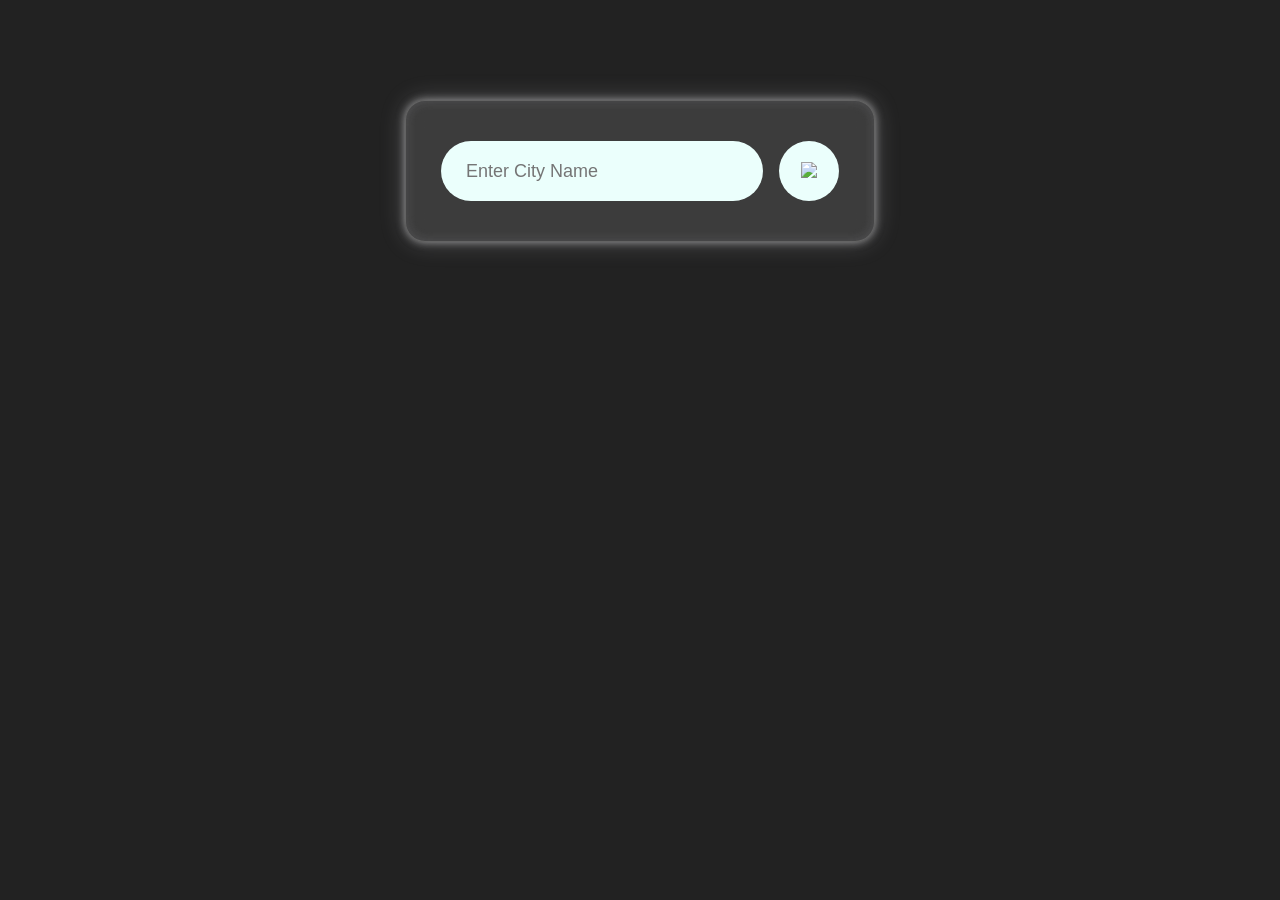
==== Weather App/index.html @ 9b5e19d4 "Weather App" ====
<!doctype html>
<html lang="en">
  <head>
    <meta charset="UTF-8" />
    <meta name="viewport" content="width=device-width, initial-scale=1.0" />
    <title>Weather app</title>
    <link rel="stylesheet" href="style.css" />
  </head>

  <body>
    <div class="card">
      <div class="search">
        <input type="text" placeholder="Enter City Name" spellcheck="false" />
        <button><img src="Images/search.png"></button>
      </div>
      <div class="error">
        <p>Invalid city name</p>
      </div>
      <div class="weather">
        <img src="Images/rain.png" class="weather-icon">
        <h1 class="temp">22°C</h1>
        <h2 class="city">New York</h2>
        <div class="details">
          <div class="col">
            <img src="Images/humidity.png">
            <div>
              <p class="humidity">50%</p>
              <p>Humidity</p>
            </div>
          </div>
          <div class="col">
            <img src="Images/wind.png">
            <div>
              <p class="wind">15 Km/hr</p>
              <p>Wind Speed</p>
            </div>
          </div>
        </div>
      </div>
    </div>
    <script>
      const apiKey = "1d85007ca6a87892b291afc19cddb862";
      const apiUrl = "https://api.openweathermap.org/data/2.5/weather?units=metric&q=";

      const searchbox = document.querySelector(".search input");
      const searchbtn = document.querySelector(".search button");
      const weathericon = document.querySelector(".weather-icon");

      async function checkWeather(city) {
        const response = await fetch(apiUrl + (city) + `&appid=${apiKey}`);
        if(response.status === 404){
          document.querySelector(".error").style.display = "block";
          document.querySelector(".weather").style.display = "none";
        }else{
          const= data = await response.json();
          console.log(data);


        document.querySelector(".city").innerHTML = data.name;
        document.querySelector(".temp").innerHTML = Math.round(data.main.temp) + "°C";
        document.querySelector(".humidity").innerHTML = data.main.humidity + "%";
        document.querySelector(".wind").innerHTML = (data.wind.speed*3.6).toFixed(2) + "Km/h";

        if (data.weather[0].main === "Clouds"){
          weathericon.src = "Images/clouds.png";
        }
        else if (data.weather[0].main === "Clear"){
          weathericon.src = "Images/clear.png";
        }
        else if (data.weather[0].main === "Rain"){
          weathericon.src = "Images/rain.png";
        }
        else if (data.weather[0].main === "Drizzle"){
          weathericon.src = "Images/drizzle.png";
        }
        else if (data.weather[0].main === "Mist"){
          weathericon.src = "Images/mist.png";
        }

        document.querySelector(".weather").style.display = "block";
        document.querySelector(".error").style.display = "none";
        }
        
      }
      searchbtn.addEventListener("click" , () => {
        checkWeather(searchbox.value);
      })
      searchbox.addEventListener("keypress", (e) => {
        if (e.key === "Enter") checkWeather(searchbox.value);
      })
      
    </script>
  </body>
</html>
---- Weather App/style.css ----
*{
    margin: 0%;
    padding: 0%;
    font-family: sans-serif;
    box-sizing: border-box;
}
body{
    background: #222;
}
.card{
    width: 90%;
    max-width: 470px;
    background: rgba(255, 255, 255, 0.12);
     backdrop-filter: blur(14px);
    -webkit-backdrop-filter: blur(14px);
     border: 1px solid rgba(255, 255, 255, 0.2);
    color: #fff;
    margin: 100px auto 0;
    border-radius: 20px;
    padding: 40px 35px;
    text-align: center;
    box-shadow:
    0 0 8px rgba(248, 248, 249, 0.5),
    0 0 24px rgba(223, 223, 233, 0.25),
    inset 0 0 12px rgba(217, 217, 230, 0.15);
    
}
.search{
    width: 100%;
    display: flex;
    align-items: center;
    justify-content: space-between;
    cursor: pointer;
    transition: transform 0.1s ease, box-shadow 0.2s ease, background 0.2s;
}

.search input{
    border: 0;
    outline: 0;
    background: #ebfffc;
    color: #555;
    padding: 10px 25px;
    height: 60px;
    border-radius: 30px;
    flex: 1;
    margin-right: 16px;
    font-size: 18px;
}

.search button{
    border: 0;
    outline: 0;
    background: #ebfffc;
    border-radius: 50%;
    width: 60px;
    height: 60px;
    cursor: pointer;
}
.search button:hover {
  background: #b0b0b4;
  box-shadow: 0 0 16px rgba(76, 76, 138, 0.5);
}
.search button:active {
  transform: scale(0.95);
}
.search button img{
    width: 16px;
}
.weather-icon{
    width: 170px;
    margin-top: 30px;
}
.weather h1{
    font-size: 80px;
    font-weight: 500;
}
.weather h2{
    font-size: 45px;
    font-weight: 400;
    margin-top: -10px;
}
.details{
    display: flex;
    align-items: center;
    justify-content: space-between;
    padding:0 20px;
    margin-top: 50px;
}
.col{
    display: flex;
    align-items: center;
    text-align: left;
}
.col img{
    width: 40px;
    margin-right: 10px;
}
.humidity, .wind{
    font-size: 28px;
    margin-top: -6px;
}
.weather{
    display: none;
}
.error{
    text-align: left;
    margin-left: 10px;
    font-size: 14 px;
    margin-top: 10px;
    display: none;
}
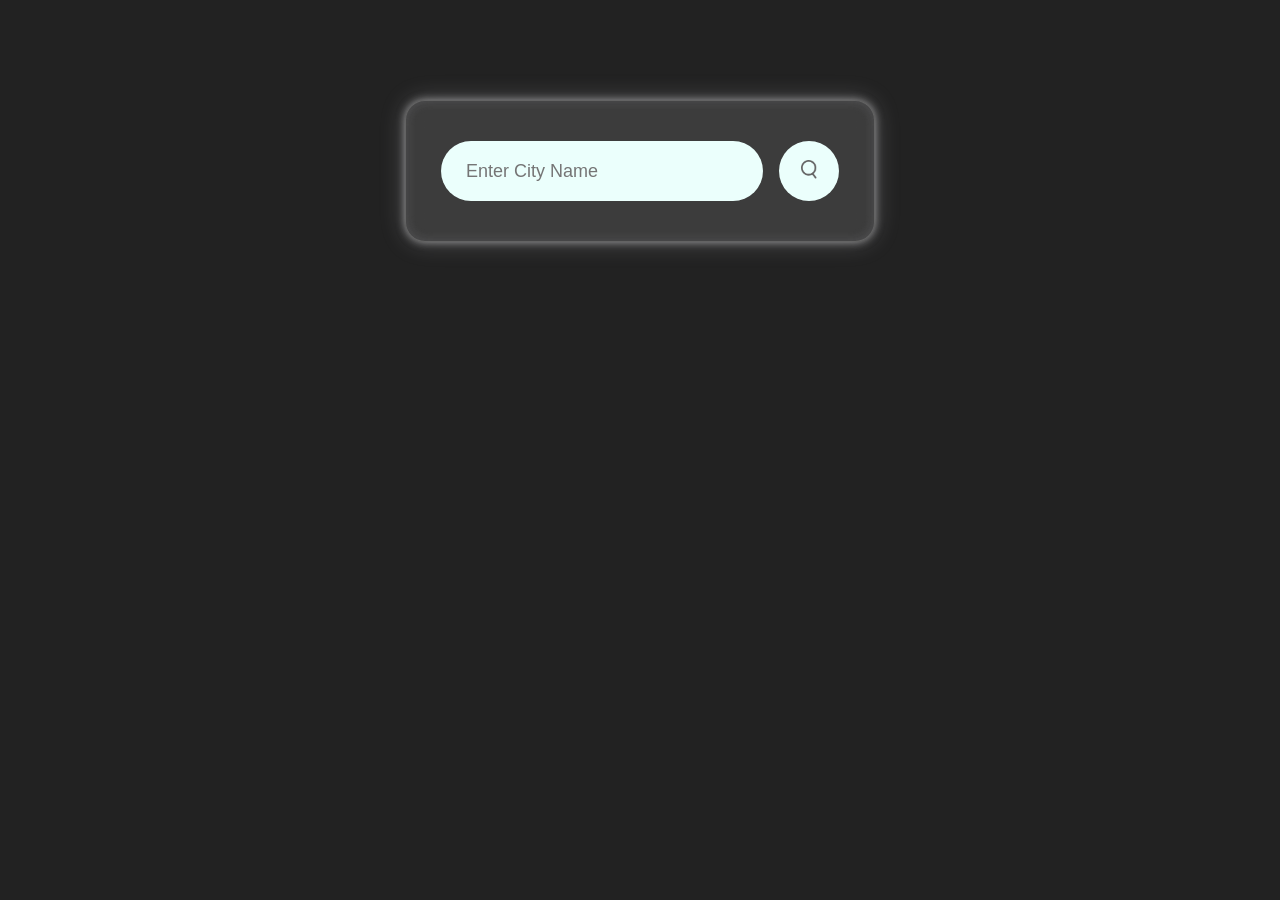
==== commit 7a29a826: "Updated" ====
--- a/Weather App/index.html
+++ b/Weather App/index.html
@@ -11,25 +11,25 @@
     <div class="card">
       <div class="search">
         <input type="text" placeholder="Enter City Name" spellcheck="false" />
-        <button><img src="Images/search.png"></button>
+        <button><img src="Images/search.png" /></button>
       </div>
       <div class="error">
         <p>Invalid city name</p>
       </div>
       <div class="weather">
-        <img src="Images/rain.png" class="weather-icon">
+        <img src="Images/rain.png" class="weather-icon" />
         <h1 class="temp">22°C</h1>
         <h2 class="city">New York</h2>
         <div class="details">
           <div class="col">
-            <img src="Images/humidity.png">
+            <img src="Images/humidity.png" />
             <div>
               <p class="humidity">50%</p>
               <p>Humidity</p>
             </div>
           </div>
           <div class="col">
-            <img src="Images/wind.png">
+            <img src="Images/wind.png" />
             <div>
               <p class="wind">15 Km/hr</p>
               <p>Wind Speed</p>
@@ -40,56 +40,52 @@
     </div>
     <script>
       const apiKey = "1d85007ca6a87892b291afc19cddb862";
-      const apiUrl = "https://api.openweathermap.org/data/2.5/weather?units=metric&q=";
+      const apiUrl =
+        "https://api.openweathermap.org/data/2.5/weather?units=metric&q=";
 
       const searchbox = document.querySelector(".search input");
       const searchbtn = document.querySelector(".search button");
       const weathericon = document.querySelector(".weather-icon");
 
       async function checkWeather(city) {
-        const response = await fetch(apiUrl + (city) + `&appid=${apiKey}`);
-        if(response.status === 404){
+        const response = await fetch(apiUrl + city + `&appid=${apiKey}`);
+        if (response.status === 404) {
           document.querySelector(".error").style.display = "block";
           document.querySelector(".weather").style.display = "none";
-        }else{
-          const= data = await response.json();
+        } else {
+          const data = await response.json();
           console.log(data);
 
+          document.querySelector(".city").innerHTML = data.name;
+          document.querySelector(".temp").innerHTML =
+            Math.round(data.main.temp) + "°C";
+          document.querySelector(".humidity").innerHTML =
+            data.main.humidity + "%";
+          document.querySelector(".wind").innerHTML =
+            (data.wind.speed * 3.6).toFixed(2) + "Km/h";
 
-        document.querySelector(".city").innerHTML = data.name;
-        document.querySelector(".temp").innerHTML = Math.round(data.main.temp) + "°C";
-        document.querySelector(".humidity").innerHTML = data.main.humidity + "%";
-        document.querySelector(".wind").innerHTML = (data.wind.speed*3.6).toFixed(2) + "Km/h";
+          if (data.weather[0].main === "Clouds") {
+            weathericon.src = "Images/clouds.png";
+          } else if (data.weather[0].main === "Clear") {
+            weathericon.src = "Images/clear.png";
+          } else if (data.weather[0].main === "Rain") {
+            weathericon.src = "Images/rain.png";
+          } else if (data.weather[0].main === "Drizzle") {
+            weathericon.src = "Images/drizzle.png";
+          } else if (data.weather[0].main === "Mist") {
+            weathericon.src = "Images/mist.png";
+          }
 
-        if (data.weather[0].main === "Clouds"){
-          weathericon.src = "Images/clouds.png";
+          document.querySelector(".weather").style.display = "block";
+          document.querySelector(".error").style.display = "none";
         }
-        else if (data.weather[0].main === "Clear"){
-          weathericon.src = "Images/clear.png";
-        }
-        else if (data.weather[0].main === "Rain"){
-          weathericon.src = "Images/rain.png";
-        }
-        else if (data.weather[0].main === "Drizzle"){
-          weathericon.src = "Images/drizzle.png";
-        }
-        else if (data.weather[0].main === "Mist"){
-          weathericon.src = "Images/mist.png";
-        }
-
-        document.querySelector(".weather").style.display = "block";
-        document.querySelector(".error").style.display = "none";
-        }
-        
       }
-      searchbtn.addEventListener("click" , () => {
+      searchbtn.addEventListener("click", () => {
         checkWeather(searchbox.value);
-      })
+      });
       searchbox.addEventListener("keypress", (e) => {
         if (e.key === "Enter") checkWeather(searchbox.value);
-      })
-      
+      });
     </script>
   </body>
 </html>
- 
--- a/Weather App/style.css
+++ b/Weather App/style.css
@@ -1,60 +1,62 @@
-*{
-    margin: 0%;
-    padding: 0%;
-    font-family: sans-serif;
-    box-sizing: border-box;
+* {
+  margin: 0%;
+  padding: 0%;
+  font-family: sans-serif;
+  box-sizing: border-box;
 }
-body{
-    background: #222;
+body {
+  background: #222;
 }
-.card{
-    width: 90%;
-    max-width: 470px;
-    background: rgba(255, 255, 255, 0.12);
-     backdrop-filter: blur(14px);
-    -webkit-backdrop-filter: blur(14px);
-     border: 1px solid rgba(255, 255, 255, 0.2);
-    color: #fff;
-    margin: 100px auto 0;
-    border-radius: 20px;
-    padding: 40px 35px;
-    text-align: center;
-    box-shadow:
+.card {
+  width: 90%;
+  max-width: 470px;
+  background: rgba(255, 255, 255, 0.12);
+  backdrop-filter: blur(14px);
+  -webkit-backdrop-filter: blur(14px);
+  border: 1px solid rgba(255, 255, 255, 0.2);
+  color: #fff;
+  margin: 100px auto 0;
+  border-radius: 20px;
+  padding: 40px 35px;
+  text-align: center;
+  box-shadow:
     0 0 8px rgba(248, 248, 249, 0.5),
     0 0 24px rgba(223, 223, 233, 0.25),
     inset 0 0 12px rgba(217, 217, 230, 0.15);
-    
 }
-.search{
-    width: 100%;
-    display: flex;
-    align-items: center;
-    justify-content: space-between;
-    cursor: pointer;
-    transition: transform 0.1s ease, box-shadow 0.2s ease, background 0.2s;
+.search {
+  width: 100%;
+  display: flex;
+  align-items: center;
+  justify-content: space-between;
+  cursor: pointer;
+  transition:
+    transform 0.1s ease,
+    box-shadow 0.2s ease,
+    background 0.2s;
 }
 
-.search input{
-    border: 0;
-    outline: 0;
-    background: #ebfffc;
-    color: #555;
-    padding: 10px 25px;
-    height: 60px;
-    border-radius: 30px;
-    flex: 1;
-    margin-right: 16px;
-    font-size: 18px;
+.search input {
+  border: 0;
+  outline: 0;
+  background: #ebfffc;
+  color: #555;
+  padding: 10px 25px;
+  height: 60px;
+  border-radius: 30px;
+  flex: 1;
+  margin-right: 16px;
+  font-size: 18px;
 }
 
-.search button{
-    border: 0;
-    outline: 0;
-    background: #ebfffc;
-    border-radius: 50%;
-    width: 60px;
-    height: 60px;
-    cursor: pointer;
+.search button {
+  border: 0;
+  outline: 0;
+  background: #ebfffc;
+  border-radius: 50%;
+  width: 60px;
+  height: 60px;
+  cursor: pointer;
 }
 .search button:hover {
   background: #b0b0b4;
@@ -63,49 +65,50 @@
 .search button:active {
   transform: scale(0.95);
 }
-.search button img{
-    width: 16px;
+.search button img {
+  width: 16px;
 }
-.weather-icon{
-    width: 170px;
-    margin-top: 30px;
+.weather-icon {
+  width: 170px;
+  margin-top: 30px;
 }
-.weather h1{
-    font-size: 80px;
-    font-weight: 500;
+.weather h1 {
+  font-size: 80px;
+  font-weight: 500;
 }
-.weather h2{
-    font-size: 45px;
-    font-weight: 400;
-    margin-top: -10px;
+.weather h2 {
+  font-size: 45px;
+  font-weight: 400;
+  margin-top: -10px;
 }
-.details{
-    display: flex;
-    align-items: center;
-    justify-content: space-between;
-    padding:0 20px;
-    margin-top: 50px;
+.details {
+  display: flex;
+  align-items: center;
+  justify-content: space-between;
+  padding: 0 20px;
+  margin-top: 50px;
 }
-.col{
-    display: flex;
-    align-items: center;
-    text-align: left;
+.col {
+  display: flex;
+  align-items: center;
+  text-align: left;
 }
-.col img{
-    width: 40px;
-    margin-right: 10px;
+.col img {
+  width: 40px;
+  margin-right: 10px;
 }
-.humidity, .wind{
-    font-size: 28px;
-    margin-top: -6px;
+.humidity,
+.wind {
+  font-size: 28px;
+  margin-top: -6px;
 }
-.weather{
-    display: none;
+.weather {
+  display: none;
 }
-.error{
-    text-align: left;
-    margin-left: 10px;
-    font-size: 14 px;
-    margin-top: 10px;
-    display: none;
-}+.error {
+  text-align: left;
+  margin-left: 10px;
+  font-size: 14 px;
+  margin-top: 10px;
+  display: none;
+}
